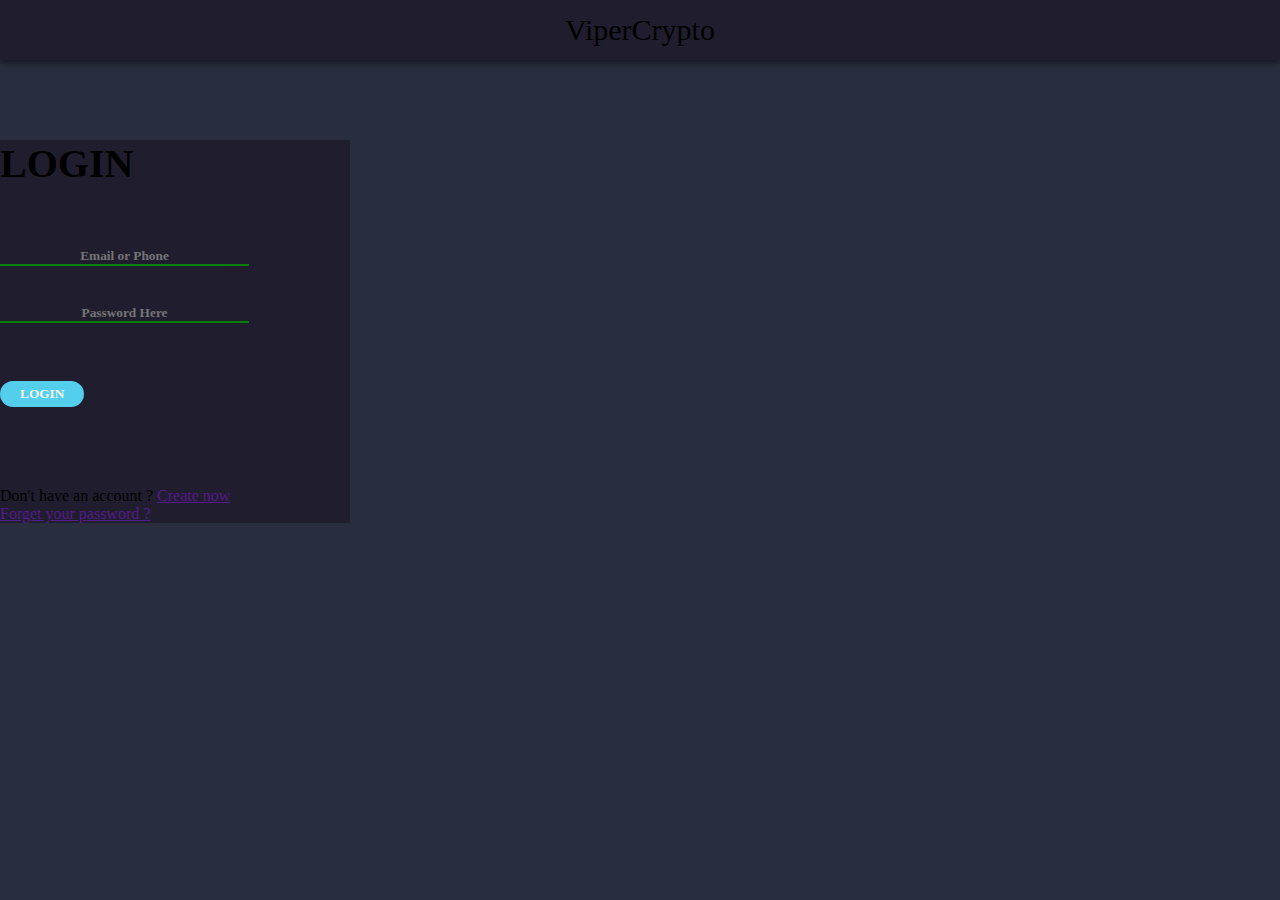
==== login.html @ 319b8365 "Add files via upload" ====
<!DOCTYPE html>
<html lang="en">
<head>
    <meta charset="UTF-8">
    <meta name="viewport" content="width=device-width, initial-scale=1.0">
    <title>Login</title>
    <link rel="stylesheet" href="bootstrap.min.css">
    <link rel="stylesheet" href="fontawesome-free-5.13.1-web\css\all.css">
    <script src="https://code.jquery.com/jquery-3.5.1.min.js" integrity="sha256-9/aliU8dGd2tb6OSsuzixeV4y/faTqgFtohetphbbj0=" crossorigin="anonymous"></script>
  <style>
     body{
    margin: 0;
    padding: 0;
    height: auto;
    width: 100%;
    background: #282E3E
    }

    .brand{
    background: #201D2E;
    box-shadow: 0px 2px 7px  #14121b;
    line-height: 60px;
    text-align: center;
    font-size: 30px
         
    }
     
    .sign-up{
    min-width: 250px;
    max-width: 350px;
    height: fit-content;
    margin-top: 80px;
    margin-bottom: 80px;
    background: #201D2E
    } 

    .fa-user{
     font-size: 65px;
     margin-top: 60px
    }
    .login{
       font-family: Century Gothic;
       font-size: 40px;
       font-weight: bold

    }
  
    input[type=email],input[type=password]{
    width: 70%;
    outline: none;
    border: none;
    color: none;
    background:transparent;
    border-bottom: 2px solid green;
    transition: ease-in-out, width .35s ease-in-out;
    margin-top: 20px
    }


    input[type=submit]{
    outline: none;
    border: none;
    font-family: Century Gothic;
    color:whitesmoke;
    padding: 5px 20px;
    background: rgb(83, 206, 236);
    font-weight: bold;
    border-radius: 50px;
    margin-top: 40px;
    margin-bottom: 80px
    }


    input[type=email]:focus,input[type=password]:focus{
     width: 90%
    }


    ::placeholder{
    font-weight: bold;
    font-family: Century Gothic;
    text-align: center

    }

    .input-email{
    margin-top: 40px
    }

    .alert1 ,.alert2{
    opacity: 0
    }
    

  </style>
</head>
<body>
    <div class="brand">ViperCrypto</div>
    <div class="container">
        <div class="sign-up mx-auto">
             <div class="icon text-center">
                 <div class="fas fa-user"></div>
                <div class="login">LOGIN</div>
                </div>
            <form action="login.html" name="login" id="login"> 

                    <div class="input-email mx-auto text-center">
                        <input type="email" name="email" id="email" placeholder="Email or Phone" required>
                    </div>
                    <div class="alert1 text-center text-danger">
                       Please enter a valid email address
                    </div>
                
                    <div class="input-password mx-auto text-center">
                        <input type="password" name="password" id="password" placeholder="Password Here" required>
                    </div>
                    <div class="alert2 text-center text-danger">
                        Please enter password
                    </div>

                    <div class="submit-button mx-auto text-center">
                        <input type="submit" value="LOGIN"  name="submit">
                    </div>

            </form>
            <div class="noaccount text-center">
                Don't have an account ? <a href="">Create now</a>
            </div>
            <div class="forgot-password text-center pb-5">
                <a href="">Forget your password ?</a>
            </div>
        </div>
    </div>

  <script>
       $(document).ready(function() {
        $('#email').on('keyup',function() {
               if( !$(this).val()){
                   $('.alert1').css('opacity','1');
               }
               else{
                $('.alert1').css('opacity','0');
               }
        });
        $('#password').on('keyup',function() {
               if( !$(this).val()){
                   $('.alert2').css('opacity','1');
               }
               else{
                $('.alert2').css('opacity','0');
               }
        });
        
});
  </script>
</body>
</html>
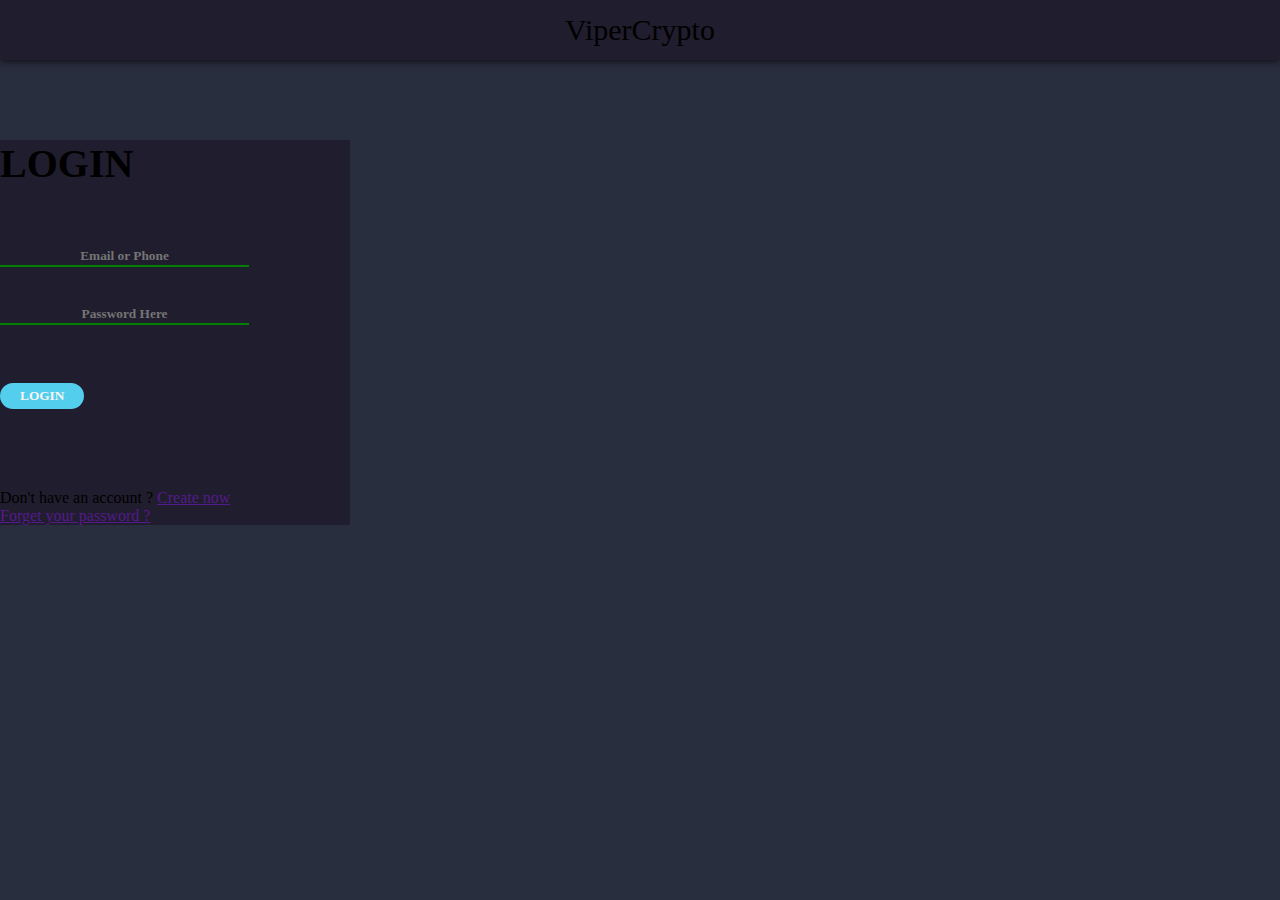
==== commit e876b9d7: "Update login.html" ====
--- a/login.html
+++ b/login.html
@@ -6,6 +6,7 @@
     <title>Login</title>
     <link rel="stylesheet" href="bootstrap.min.css">
     <link rel="stylesheet" href="fontawesome-free-5.13.1-web\css\all.css">
+      <script type="text/javascript" src= "https://translate.google.com/translate_a/element.js?cb=googleTranslateElementInit"> </script>
     <script src="https://code.jquery.com/jquery-3.5.1.min.js" integrity="sha256-9/aliU8dGd2tb6OSsuzixeV4y/faTqgFtohetphbbj0=" crossorigin="anonymous"></script>
   <style>
      body{
@@ -49,7 +50,9 @@
     width: 70%;
     outline: none;
     border: none;
-    color: none;
+    color:rgb(231, 226, 226);
+    font-family:Century Gothic;
+    font-weight:Bold;    
     background:transparent;
     border-bottom: 2px solid green;
     transition: ease-in-out, width .35s ease-in-out;
@@ -129,10 +132,19 @@
             <div class="forgot-password text-center pb-5">
                 <a href="">Forget your password ?</a>
             </div>
+             <div class="mx-auto text-center pb-5" id="google_translate_element"></div> 
         </div>
     </div>
-
+   <script type="text/javascript">  
+            function googleTranslateElementInit() {  
+                new google.translate.TranslateElement( 
+                    {pageLanguage: 'en'},  
+                    'google_translate_element' 
+                );  
+            }  
+        </script>  
   <script>
+      
        $(document).ready(function() {
         $('#email').on('keyup',function() {
                if( !$(this).val()){
@@ -154,4 +166,4 @@
 });
   </script>
 </body>
-</html>+</html>
